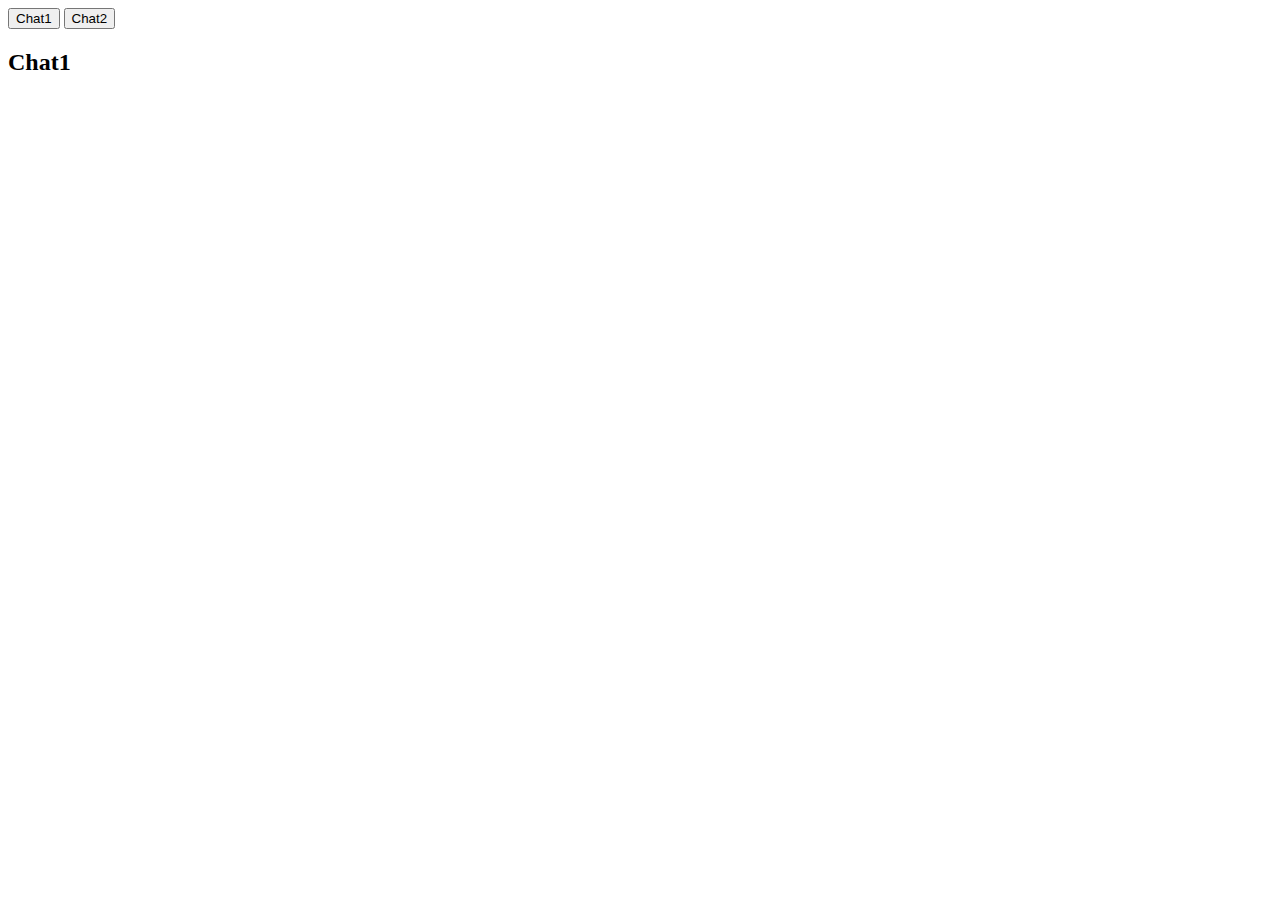
==== chat/chat.html @ 735b574a "push" ====
<!DOCTYPE html>
<html lang="en">
<head>
    <meta charset="UTF-8">
    <meta name="viewport" content="width=device-width, initial-scale=1.0">
    <title>Document</title>
</head>
<body>
     <div class="person-selector">
        <button class="button person-selector-button active-person" id="joi-selector">Chat1</button>
        <button class="button person-selector-button active-person" id="joi-selector">Chat2</button>
     </div>
     <div class="chat-container">
      <h2 class="chat-header">Chat1</h2>
     </div>
</body>
</html>
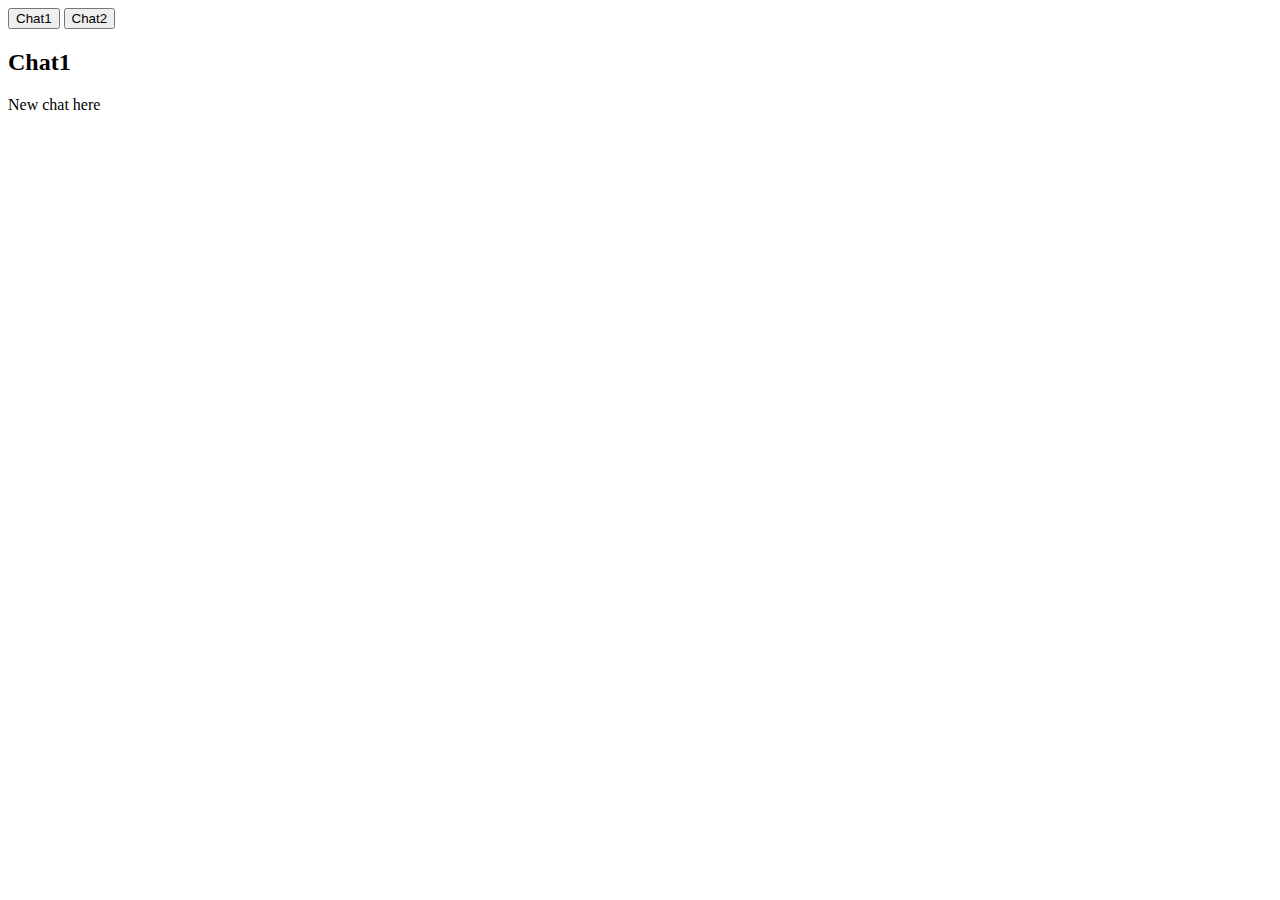
==== commit 353cbad1: "push" ====
--- a/chat/chat.html
+++ b/chat/chat.html
@@ -12,6 +12,7 @@
      </div>
      <div class="chat-container">
       <h2 class="chat-header">Chat1</h2>
+      <p>New chat here</p>
      </div>
 </body>
 </html> 